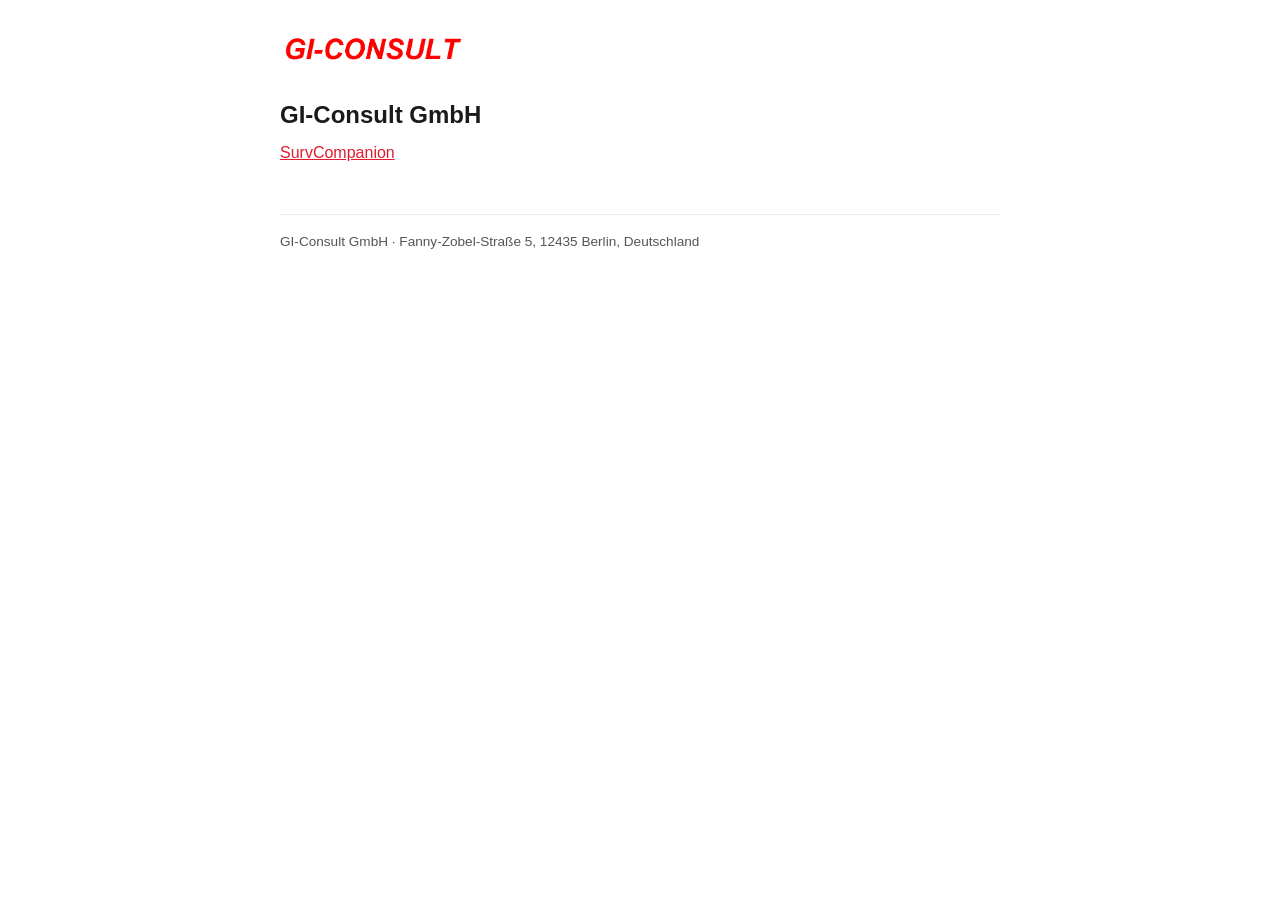
==== index.html @ 26f8ac8b "Platzhalter-Startseite im Hauptordner mit Link zu SurvCompanion" ====
<!DOCTYPE html>
<html lang="de">
<head>
  <meta charset="UTF-8">
  <meta name="viewport" content="width=device-width, initial-scale=1">
  <title>GI-Consult GmbH</title>
  <link rel="stylesheet" href="survcompanion/style.css">
</head>
<body>
  <div class="wrap">
    <header class="site-header">
      <img src="survcompanion/logo.png" alt="GI-CONSULT" class="logo">
    </header>

    <h1>GI-Consult GmbH</h1>

    <p>
      <a href="survcompanion/">SurvCompanion</a>
    </p>

    <footer>
      GI-Consult GmbH &middot; Fanny-Zobel-Straße 5, 12435 Berlin, Deutschland
    </footer>
  </div>
</body>
</html>
---- survcompanion/style.css ----
:root {
  --gic-red: #E21C2D;
  --text: #1a1a1a;
  --muted: #555;
  --bg: #ffffff;
  --max-width: 720px;
}

* {
  box-sizing: border-box;
}

body {
  margin: 0;
  padding: 0 16px;
  background: var(--bg);
  color: var(--text);
  font-family: -apple-system, BlinkMacSystemFont, "Segoe UI", Roboto, Helvetica, Arial, sans-serif;
  line-height: 1.55;
}

.wrap {
  max-width: var(--max-width);
  margin: 0 auto;
  padding: 32px 0 64px;
}

header.site-header {
  display: flex;
  align-items: center;
  gap: 16px;
  margin-bottom: 32px;
}

header.site-header img.logo {
  height: 32px;
  width: auto;
}

header.site-header .appname {
  font-size: 1rem;
  color: var(--muted);
  border-left: 1px solid #ddd;
  padding-left: 16px;
}

h1 {
  font-size: 1.5rem;
  margin: 0 0 8px;
}

h2 {
  font-size: 1.15rem;
  margin: 32px 0 8px;
}

p {
  margin: 0 0 12px;
}

a {
  color: var(--gic-red);
}

.meta {
  color: var(--muted);
  font-size: 0.9rem;
}

.contact-box {
  background: #f7f7f7;
  border-left: 3px solid var(--gic-red);
  padding: 16px 20px;
  margin: 20px 0;
  border-radius: 4px;
}

footer {
  margin-top: 48px;
  padding-top: 16px;
  border-top: 1px solid #eee;
  font-size: 0.85rem;
  color: var(--muted);
}

footer a {
  color: var(--muted);
}
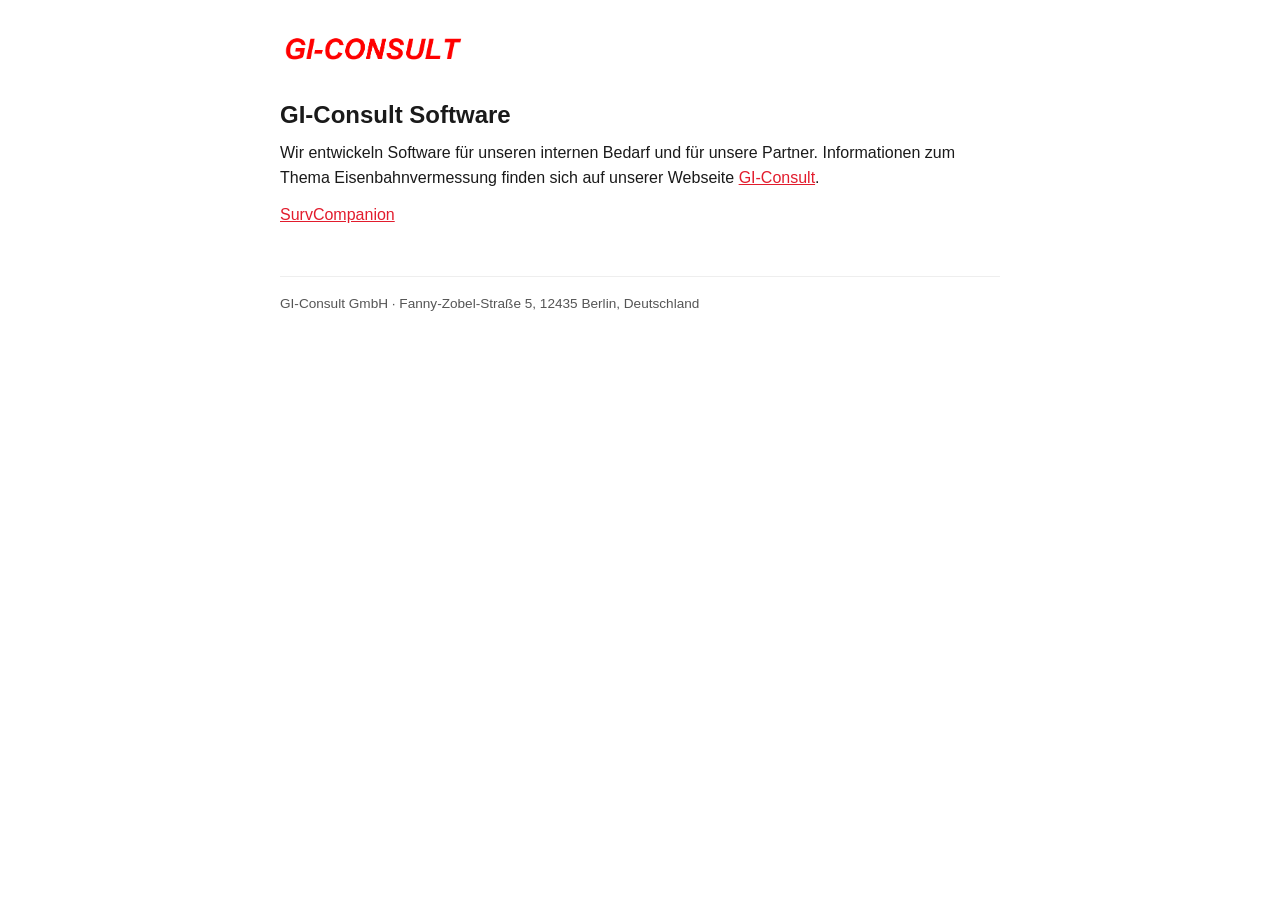
==== commit 752f4f52: "Add link" ====
--- a/index.html
+++ b/index.html
@@ -3,7 +3,7 @@
 <head>
   <meta charset="UTF-8">
   <meta name="viewport" content="width=device-width, initial-scale=1">
-  <title>GI-Consult GmbH</title>
+  <title>Software von GI-Consult</title>
   <link rel="stylesheet" href="survcompanion/style.css">
 </head>
 <body>
@@ -12,7 +12,10 @@
       <img src="survcompanion/logo.png" alt="GI-CONSULT" class="logo">
     </header>
 
-    <h1>GI-Consult GmbH</h1>
+    <h1>GI-Consult Software</h1>
+    <p>
+      Wir entwickeln Software für unseren internen Bedarf und für unsere Partner. Informationen zum Thema Eisenbahnvermessung finden sich auf unserer Webseite <a href="https://gi-consult.de">GI-Consult</a>.
+    </p>
 
     <p>
       <a href="survcompanion/">SurvCompanion</a>
